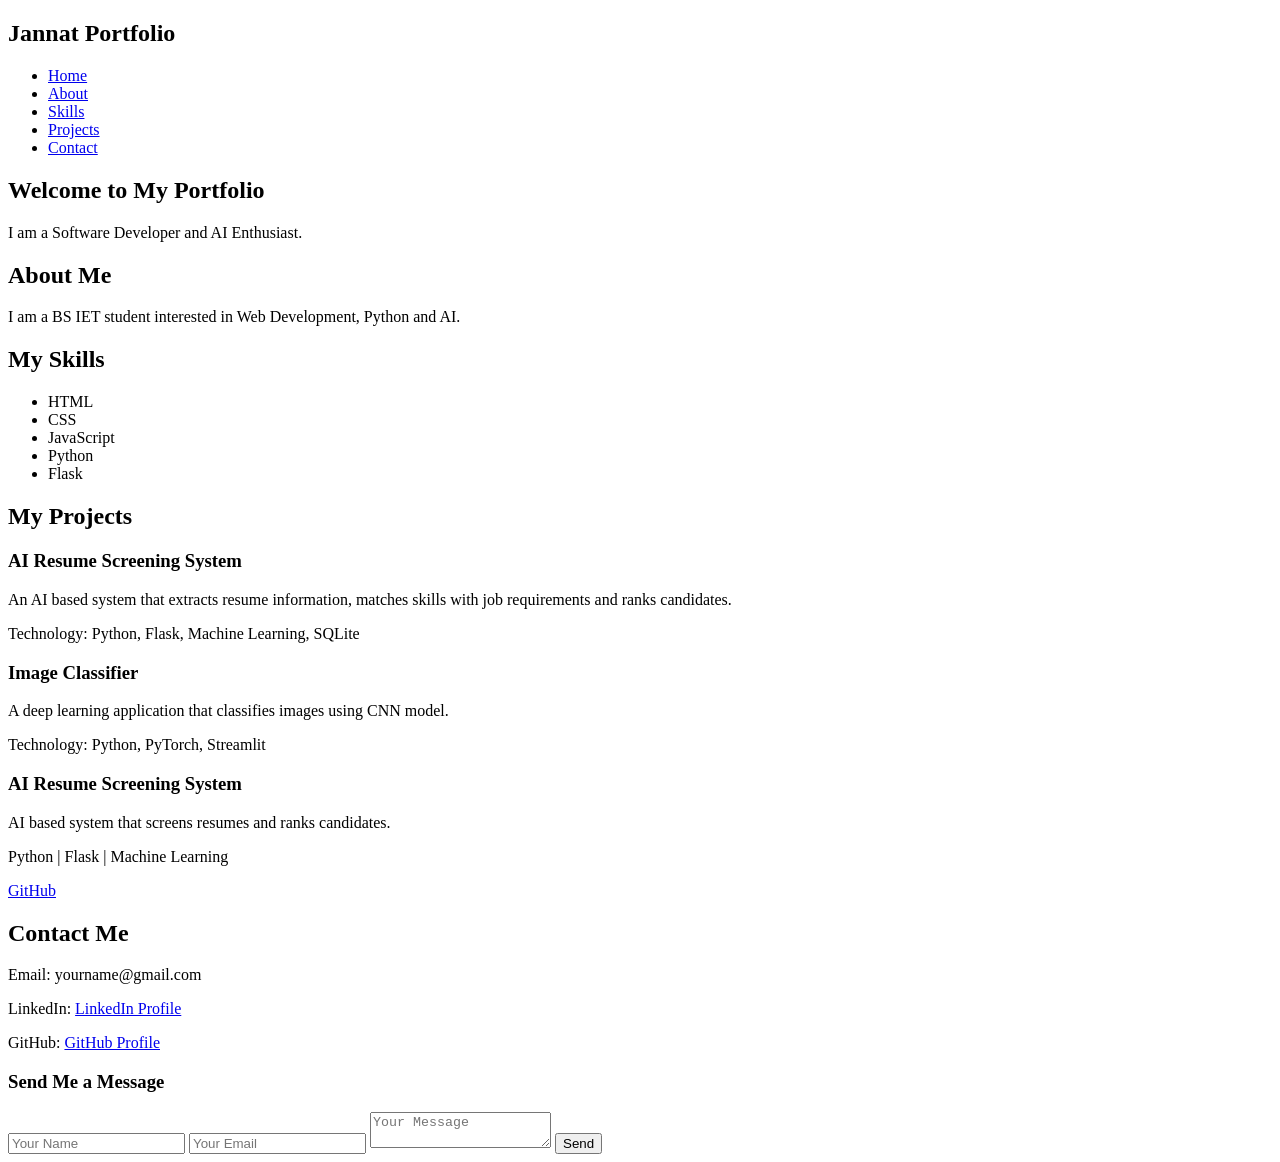
==== templates/index.html @ 6d6daa56 "Created Flask contact management system" ====
<!DOCTYPE html>
<html>

<head>

<title>Jannat Portfolio</title>

<link rel="stylesheet" href="{{ url_for('static', filename='css/style.css') }}">

</head>


<body>


<header>

<nav>

<h1>Jannat Portfolio</h1>


<ul>

<li>
<a href="#home">Home</a>
</li>


<li>
<a href="#about">About</a>
</li>


<li>
<a href="#skills">Skills</a>
</li>


<li>
<a href="#projects">Projects</a>
</li>


<li>
<a href="#contact">Contact</a>
</li>


</ul>

</nav>

</header>


<section id="home">

<h2>
Welcome to My Portfolio
</h2>

<p>
I am a Software Developer and AI Enthusiast.
</p>

</section>



<section id="about">

<h2>
About Me
</h2>

<p>
I am a BS IET student interested in Web Development, Python and AI.
</p>

</section>



<section id="skills">

<h2>
My Skills
</h2>

<ul>

<li>HTML</li>
<li>CSS</li>
<li>JavaScript</li>
<li>Python</li>
<li>Flask</li>

</ul>

</section>


<section id="projects">

<h2>My Projects</h2>


<div class="project-container">


<div class="project-card">

<h3>
AI Resume Screening System
</h3>

<p>
An AI based system that extracts resume information,
matches skills with job requirements and ranks candidates.
</p>

<p>
Technology:
Python, Flask, Machine Learning, SQLite
</p>

</div>



<div class="project-card">

<h3>
Image Classifier
</h3>

<p>
A deep learning application that classifies images using CNN model.
</p>

<p>
Technology:
Python, PyTorch, Streamlit
</p>

</div>

<div class="project-card">

<h3>
AI Resume Screening System
</h3>

<p>
AI based system that screens resumes and ranks candidates.
</p>

<p>
Python | Flask | Machine Learning
</p>

<a href="#">
GitHub
</a>

</div>


</div>


</section>


<section id="contact">

<h2>Contact Me</h2>


<p>
Email: yourname@gmail.com
</p>


<p>
LinkedIn:
<a href="YOUR_LINKEDIN_LINK">
LinkedIn Profile
</a>
</p>


<p>
GitHub:
<a href="YOUR_GITHUB_LINK">
GitHub Profile
</a>
</p>



<h3>Send Me a Message</h3>


<form method="POST">


<input 
type="text" 
name="name" 
placeholder="Your Name"
>


<input 
type="email" 
name="email" 
placeholder="Your Email"
>


<textarea 
name="message" 
placeholder="Your Message">
</textarea>


<button type="submit">
Send
</button>


</form>


</section>


</body>

</html>
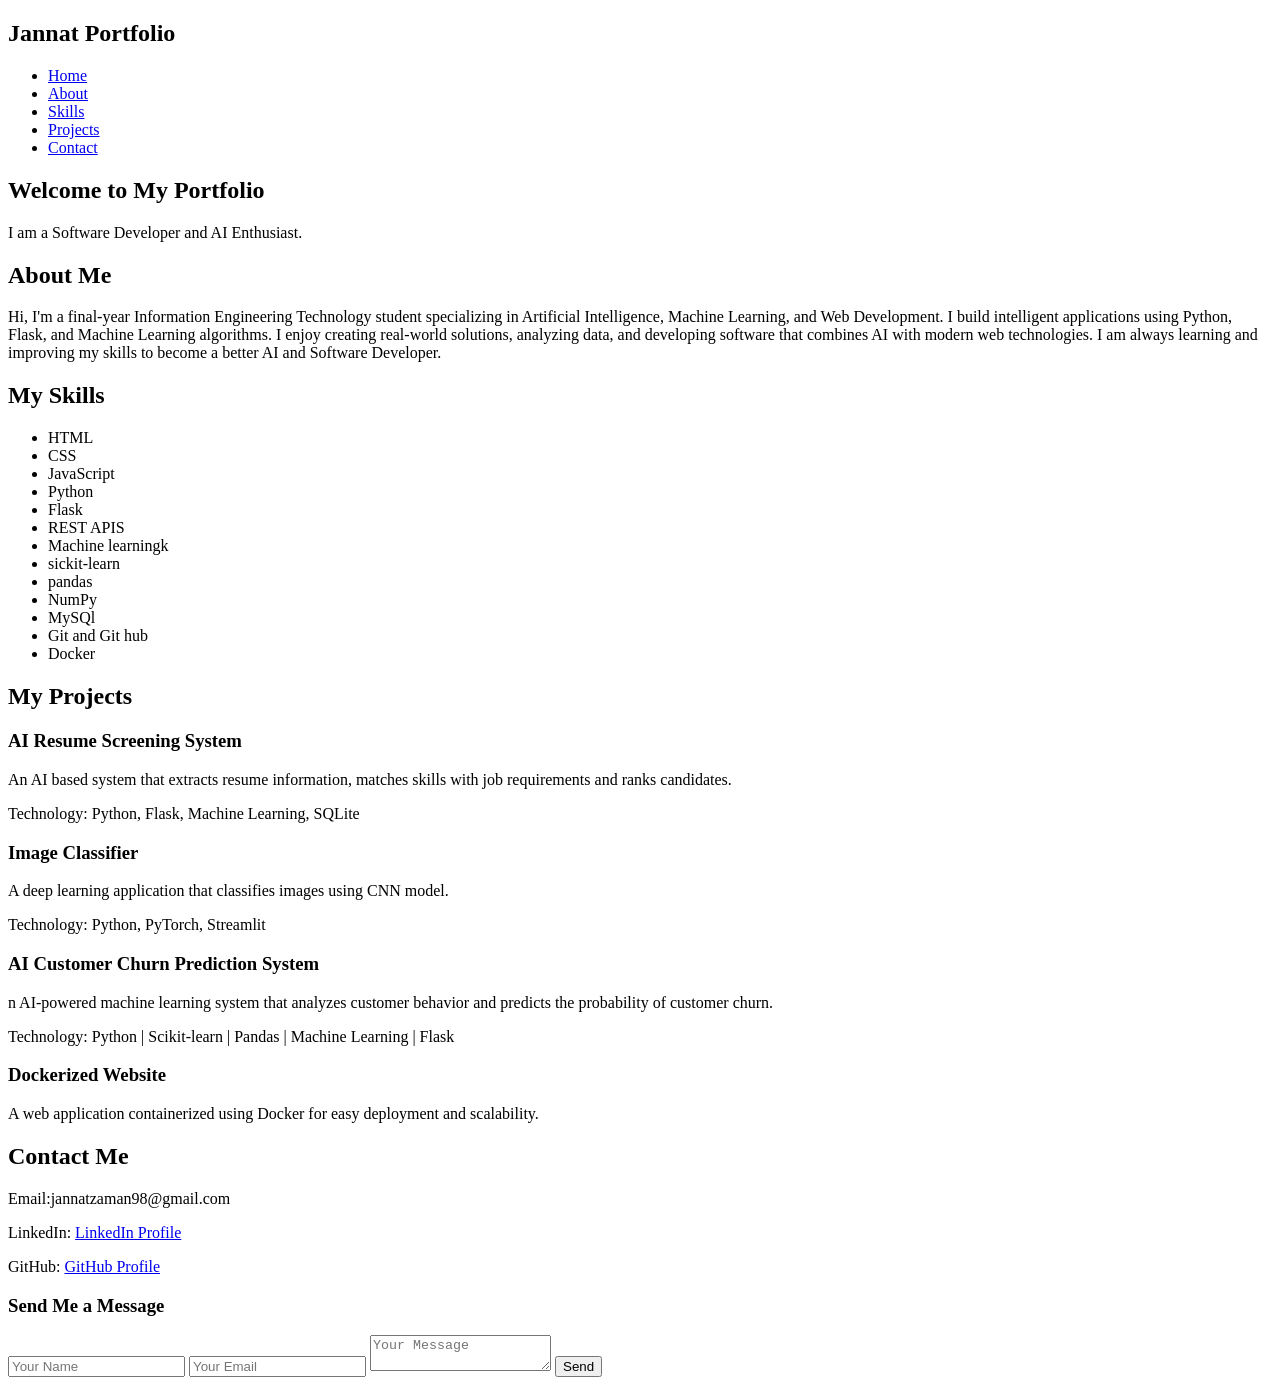
==== commit 66c01e31: "Updated portfolio" ====
--- a/templates/index.html
+++ b/templates/index.html
@@ -75,7 +75,9 @@
 </h2>
 
 <p>
-I am a BS IET student interested in Web Development, Python and AI.
+Hi, I'm a final-year Information Engineering Technology student specializing in Artificial Intelligence, Machine Learning, and Web Development. I build intelligent applications using Python, Flask, and Machine Learning algorithms.
+
+I enjoy creating real-world solutions, analyzing data, and developing software that combines AI with modern web technologies. I am always learning and improving my skills to become a better AI and Software Developer.
 </p>
 
 </section>
@@ -95,6 +97,15 @@
 <li>JavaScript</li>
 <li>Python</li>
 <li>Flask</li>
+<li>REST APIS</li>
+<li>Machine learningk</li>
+<li>sickit-learn</li>
+<li>pandas</li>
+<li>NumPy</li>
+<li>MySQl</li>
+<li>Git and Git hub</li>
+<li>Docker</li>
+
 
 </ul>
 
@@ -149,22 +160,29 @@
 <div class="project-card">
 
 <h3>
-AI Resume Screening System
-</h3>
-
-<p>
-AI based system that screens resumes and ranks candidates.
-</p>
-
-<p>
-Python | Flask | Machine Learning
-</p>
-
-<a href="#">
-GitHub
-</a>
-
-</div>
+AI Customer Churn Prediction System
+</h3>
+
+<p>
+n AI-powered machine learning system that analyzes customer behavior and predicts the probability of customer churn.</p>
+
+<p>Technology: 
+    Python | Scikit-learn | Pandas | Machine Learning | Flask
+</p>
+
+
+
+</div>
+<div class="project-card">
+
+<h3>
+Dockerized  Website
+</h3>
+
+<p>
+A  web application containerized using Docker for easy deployment and scalability.
+</p>
+
 
 
 </div>
@@ -179,13 +197,13 @@
 
 
 <p>
-Email: yourname@gmail.com
+Email:jannatzaman98@gmail.com
 </p>
 
 
 <p>
 LinkedIn:
-<a href="YOUR_LINKEDIN_LINK">
+<a href="linkedin.com/in/jannat-zaman90441a340 ">
 LinkedIn Profile
 </a>
 </p>
@@ -193,7 +211,7 @@
 
 <p>
 GitHub:
-<a href="YOUR_GITHUB_LINK">
+<a href="https://github.com/jannatzaman">
 GitHub Profile
 </a>
 </p>
